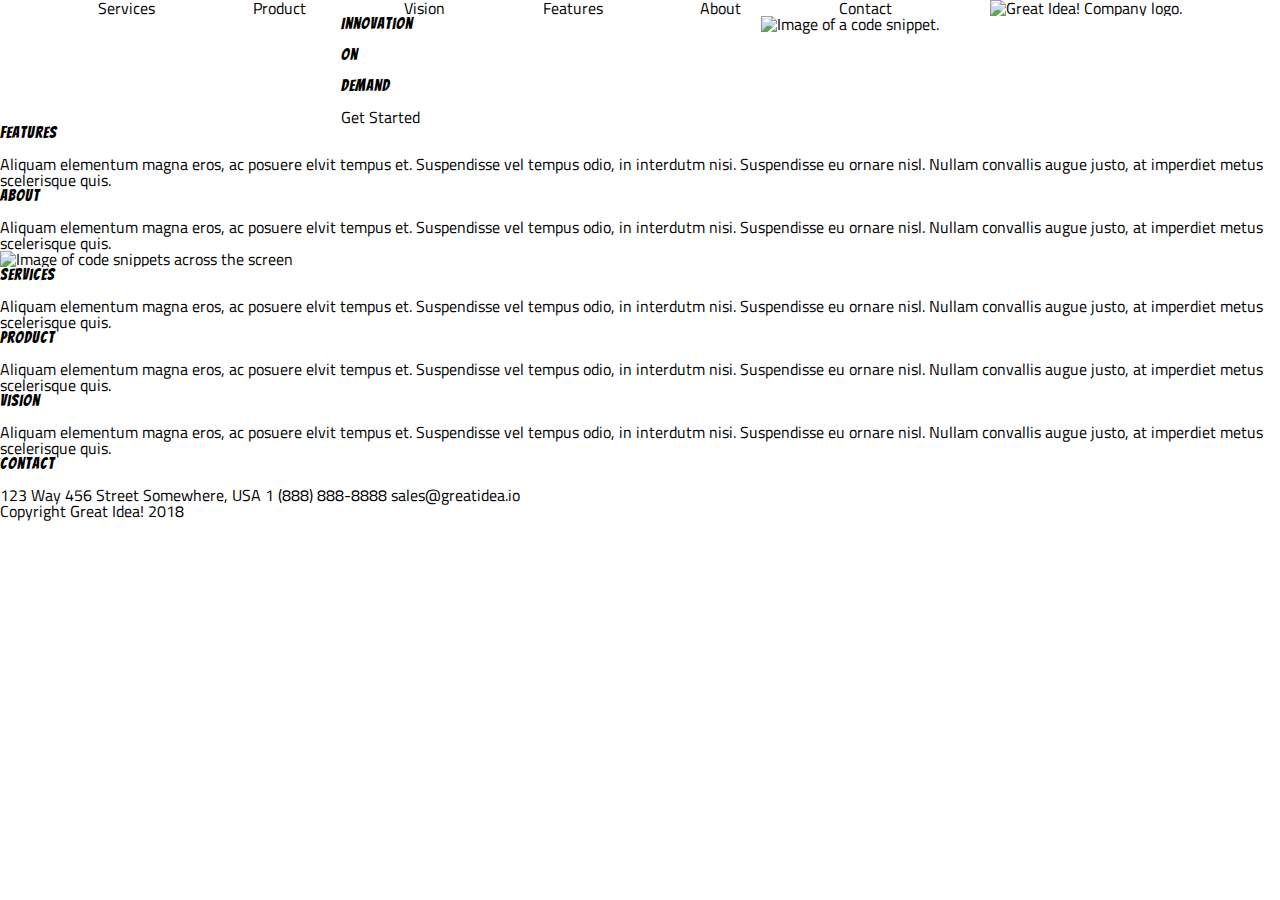
==== great-idea/index.html @ e942206f "started working on redesigning yesterdays home page" ====
<!doctype html>

<html lang="en">
<head>
  <meta charset="utf-8">

  <title>Great Idea!</title>

  <link href="https://fonts.googleapis.com/css?family=Bangers|Titillium+Web" rel="stylesheet">
  <link rel="stylesheet" href="css/index.css">

  <!--[if lt IE 9]>
    <script src="https://cdnjs.cloudflare.com/ajax/libs/html5shiv/3.7.3/html5shiv.js"></script>
  <![endif]-->
</head>

  <body>

    <!doctype html>

<html lang="en">
<head>
<meta charset="utf-8">

<title>Great Idea!</title>

<link href="https://fonts.googleapis.com/css?family=Bangers|Titillium+Web" rel="stylesheet">
<link rel="stylesheet" href="css/index.css">

<!--[if lt IE 9]>
  <script src="https://cdnjs.cloudflare.com/ajax/libs/html5shiv/3.7.3/html5shiv.js"></script>
<![endif]-->
</head>

<body>
    <section class="navBar">
     <div>
         <p>Services</p>
         <p>Product</p>
         <p>Vision</p>
         <p>Features</p>
         <p>About</p>
         <p>Contact</p>
        

      <img class="logo" src="img/logo.png" alt="Great Idea! Company logo.">
    </div>
    </section>

    <header>
      <div>
      <h1>Innovation</h1> 
      <h1> On</h1> 
      <h1>Demand</h1>

      <h6>Get Started</h6>
        </div>
      <img src="img/header-img.png" alt="Image of a code snippet.">
    </header>

    <section class="topSection">
      <div>
      <h3> Features</h3>
      <p>Aliquam elementum magna eros, ac posuere elvit tempus et. Suspendisse vel tempus odio, in interdutm nisi. Suspendisse eu ornare nisl. Nullam convallis augue justo, at imperdiet metus scelerisque quis.</p>
    </div>
    <div>
      <h3>About</h3>
      <p>Aliquam elementum magna eros, ac posuere elvit tempus et. Suspendisse vel tempus odio, in interdutm nisi. Suspendisse eu ornare nisl. Nullam convallis augue justo, at imperdiet metus scelerisque quis.</p>
    </div>
    </section>
    <section class="imageSection">
      <img class="middle-img" src="img/mid-page-accent.jpg" alt="Image of code snippets across the screen">
    </section>
    <section class="bottomSection">
      <div><h3>Services</h3>
      <p>Aliquam elementum magna eros, ac posuere elvit tempus et. Suspendisse vel tempus odio, in interdutm nisi. Suspendisse eu ornare nisl. Nullam convallis augue justo, at imperdiet metus scelerisque quis.</p>
    </div>
<div>
      <h3>Product</h3>
      <p>Aliquam elementum magna eros, ac posuere elvit tempus et. Suspendisse vel tempus odio, in interdutm nisi. Suspendisse eu ornare nisl. Nullam convallis augue justo, at imperdiet metus scelerisque quis.</p>
    </div>
    <div>
      <h3>Vision</h3>
      <p>Aliquam elementum magna eros, ac posuere elvit tempus et. Suspendisse vel tempus odio, in interdutm nisi. Suspendisse eu ornare nisl. Nullam convallis augue justo, at imperdiet metus scelerisque quis.</p>
    </div>
    </section>
    <section class="contact">
        <h3>Contact</h3>
         <p>123 Way 456 Street
            Somewhere, USA
            1 (888) 888-8888
            sales@greatidea.io</p>
    </section>
    <footer>
          Copyright Great Idea! 2018
    </footer>
  </body>
</html>
      
    
  </body>
</html>
---- great-idea/css/index.css ----
/* http://meyerweb.com/eric/tools/css/reset/ 
   v2.0 | 20110126
   License: none (public domain)
*/

html, body, div, span, applet, object, iframe,
h1, h2, h3, h4, h5, h6, p, blockquote, pre,
a, abbr, acronym, address, big, cite, code,
del, dfn, em, img, ins, kbd, q, s, samp,
small, strike, strong, sub, sup, tt, var,
b, u, i, center,
dl, dt, dd, ol, ul, li,
fieldset, form, label, legend,
table, caption, tbody, tfoot, thead, tr, th, td,
article, aside, canvas, details, embed, 
figure, figcaption, footer, header, hgroup, 
menu, nav, output, ruby, section, summary,
time, mark, audio, video {
	margin: 0;
	padding: 0;
	border: 0;
	font-size: 100%;
	font: inherit;
	vertical-align: baseline;
}
/* HTML5 display-role reset for older browsers */
article, aside, details, figcaption, figure, 
footer, header, hgroup, menu, nav, section {
	display: block;
}
body {
	line-height: 1;
}
ol, ul {
	list-style: none;
}
blockquote, q {
	quotes: none;
}
blockquote:before, blockquote:after,
q:before, q:after {
	content: '';
	content: none;
}
table {
	border-collapse: collapse;
	border-spacing: 0;
}

/* Set every element's box-sizing to border-box */
* {
    box-sizing: border-box;
}

html, body {
    height: 100%;
    font-family: 'Titillium Web', sans-serif;
}

h1, h2, h3, h4, h5 {
    font-family: 'Bangers', cursive;
    letter-spacing: 1px;
    margin-bottom: 15px;
}

/* Copy and paste your work from yesterday here and start to refactor into flexbox */
.navBar div{
	display:flex;
	justify-content:space-evenly;
	
}
header{
	display:flex;
	justify-content:space-evenly;
	align-content:center;
---- great-idea/css/index.css ----
/* http://meyerweb.com/eric/tools/css/reset/ 
   v2.0 | 20110126
   License: none (public domain)
*/

html, body, div, span, applet, object, iframe,
h1, h2, h3, h4, h5, h6, p, blockquote, pre,
a, abbr, acronym, address, big, cite, code,
del, dfn, em, img, ins, kbd, q, s, samp,
small, strike, strong, sub, sup, tt, var,
b, u, i, center,
dl, dt, dd, ol, ul, li,
fieldset, form, label, legend,
table, caption, tbody, tfoot, thead, tr, th, td,
article, aside, canvas, details, embed, 
figure, figcaption, footer, header, hgroup, 
menu, nav, output, ruby, section, summary,
time, mark, audio, video {
	margin: 0;
	padding: 0;
	border: 0;
	font-size: 100%;
	font: inherit;
	vertical-align: baseline;
}
/* HTML5 display-role reset for older browsers */
article, aside, details, figcaption, figure, 
footer, header, hgroup, menu, nav, section {
	display: block;
}
body {
	line-height: 1;
}
ol, ul {
	list-style: none;
}
blockquote, q {
	quotes: none;
}
blockquote:before, blockquote:after,
q:before, q:after {
	content: '';
	content: none;
}
table {
	border-collapse: collapse;
	border-spacing: 0;
}

/* Set every element's box-sizing to border-box */
* {
    box-sizing: border-box;
}

html, body {
    height: 100%;
    font-family: 'Titillium Web', sans-serif;
}

h1, h2, h3, h4, h5 {
    font-family: 'Bangers', cursive;
    letter-spacing: 1px;
    margin-bottom: 15px;
}

/* Copy and paste your work from yesterday here and start to refactor into flexbox */
.navBar div{
	display:flex;
	justify-content:space-evenly;
	
}
header{
	display:flex;
	justify-content:space-evenly;
	align-content:center;
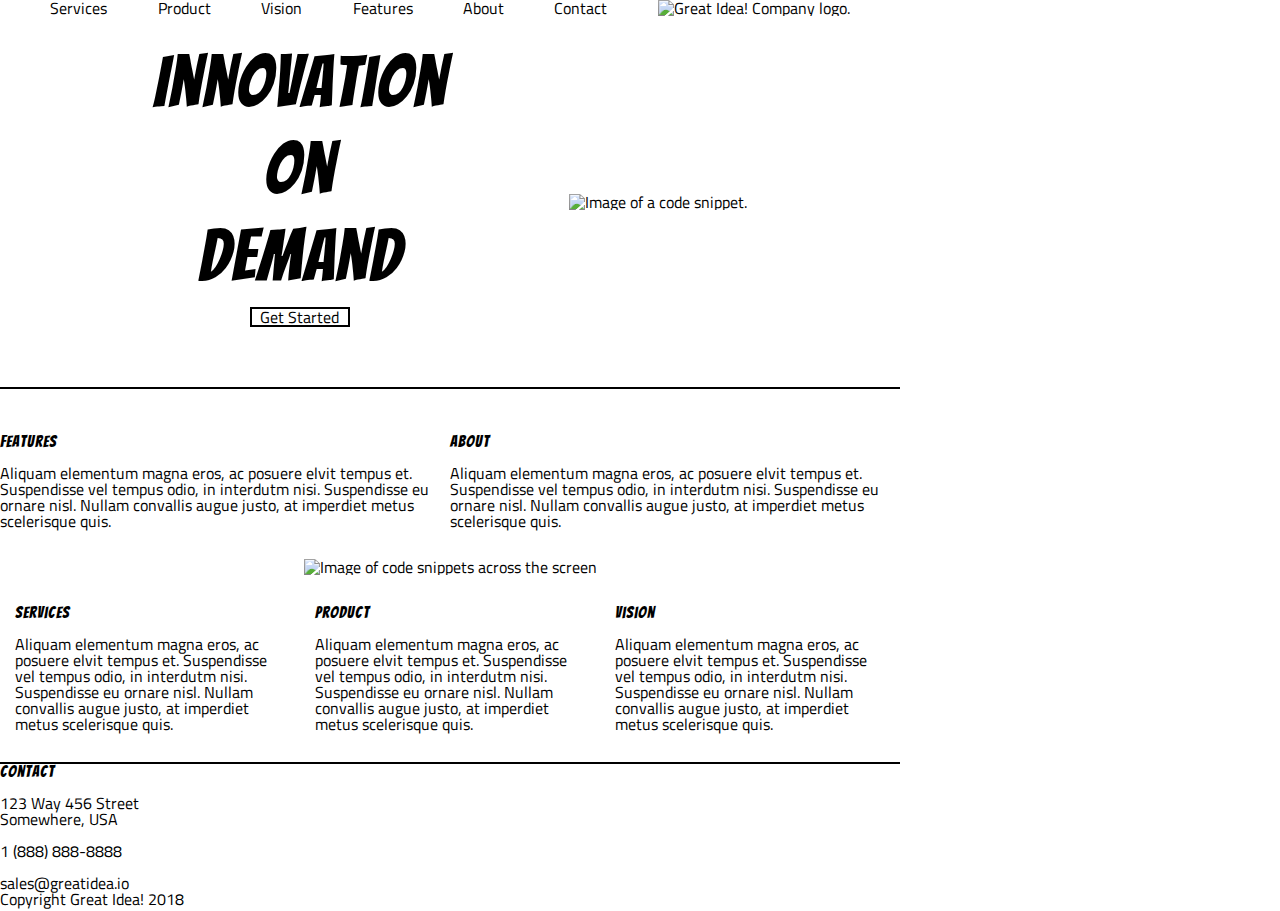
==== commit ac4a64c7: "finishing up the home page" ====
--- a/great-idea/index.html
+++ b/great-idea/index.html
@@ -86,9 +86,9 @@
     </section>
     <section class="contact">
         <h3>Contact</h3>
-         <p>123 Way 456 Street
-            Somewhere, USA
-            1 (888) 888-8888
+         <p>123 Way 456 Street<br>
+            Somewhere, USA<br><br>
+            1 (888) 888-8888<br><br>
             sales@greatidea.io</p>
     </section>
     <footer>
--- a/great-idea/css/index.css
+++ b/great-idea/css/index.css
@@ -64,6 +64,10 @@
 }
 
 /* Copy and paste your work from yesterday here and start to refactor into flexbox */
+body{
+	width:900px;
+}
+
 .navBar div{
 	display:flex;
 	justify-content:space-evenly;
@@ -72,4 +76,60 @@
 header{
 	display:flex;
 	justify-content:space-evenly;
-	align-content:center;
+	align-items:center;
+	padding:30px;
+}
+
+header div h1{
+	text-align: center;
+	font-size:72px;
+}
+
+header div h6{
+	border: 2px solid black;
+	width: 100px;
+	text-align:center;
+}
+header div{
+	display:flex;
+	flex-direction:column;
+	justify-content:center;
+	align-items:center;
+	padding-bottom:30px;
+	
+}
+.topSection{
+	display:flex;
+	justify-content: center;
+	
+}
+.topSection div{
+	width:450px;
+	border-top:2px solid black;
+	padding-top:45px;
+}
+
+.imageSection{
+	display:flex;
+	justify-content:center;
+	padding:30px
+}
+
+.bottomSection{
+	display:flex;
+	justify-content:center;
+}
+
+.bottomSection div{
+	width:300px;
+	padding-bottom:30px;
+	padding-left:15px;
+	padding-right:15px;
+	border-bottom:2px solid black;
+
+}
+
+.contact{
+	display:flex;
+	flex-direction:column;
+
--- a/great-idea/css/index.css
+++ b/great-idea/css/index.css
@@ -64,6 +64,10 @@
 }
 
 /* Copy and paste your work from yesterday here and start to refactor into flexbox */
+body{
+	width:900px;
+}
+
 .navBar div{
 	display:flex;
 	justify-content:space-evenly;
@@ -72,4 +76,60 @@
 header{
 	display:flex;
 	justify-content:space-evenly;
-	align-content:center;
+	align-items:center;
+	padding:30px;
+}
+
+header div h1{
+	text-align: center;
+	font-size:72px;
+}
+
+header div h6{
+	border: 2px solid black;
+	width: 100px;
+	text-align:center;
+}
+header div{
+	display:flex;
+	flex-direction:column;
+	justify-content:center;
+	align-items:center;
+	padding-bottom:30px;
+	
+}
+.topSection{
+	display:flex;
+	justify-content: center;
+	
+}
+.topSection div{
+	width:450px;
+	border-top:2px solid black;
+	padding-top:45px;
+}
+
+.imageSection{
+	display:flex;
+	justify-content:center;
+	padding:30px
+}
+
+.bottomSection{
+	display:flex;
+	justify-content:center;
+}
+
+.bottomSection div{
+	width:300px;
+	padding-bottom:30px;
+	padding-left:15px;
+	padding-right:15px;
+	border-bottom:2px solid black;
+
+}
+
+.contact{
+	display:flex;
+	flex-direction:column;
+
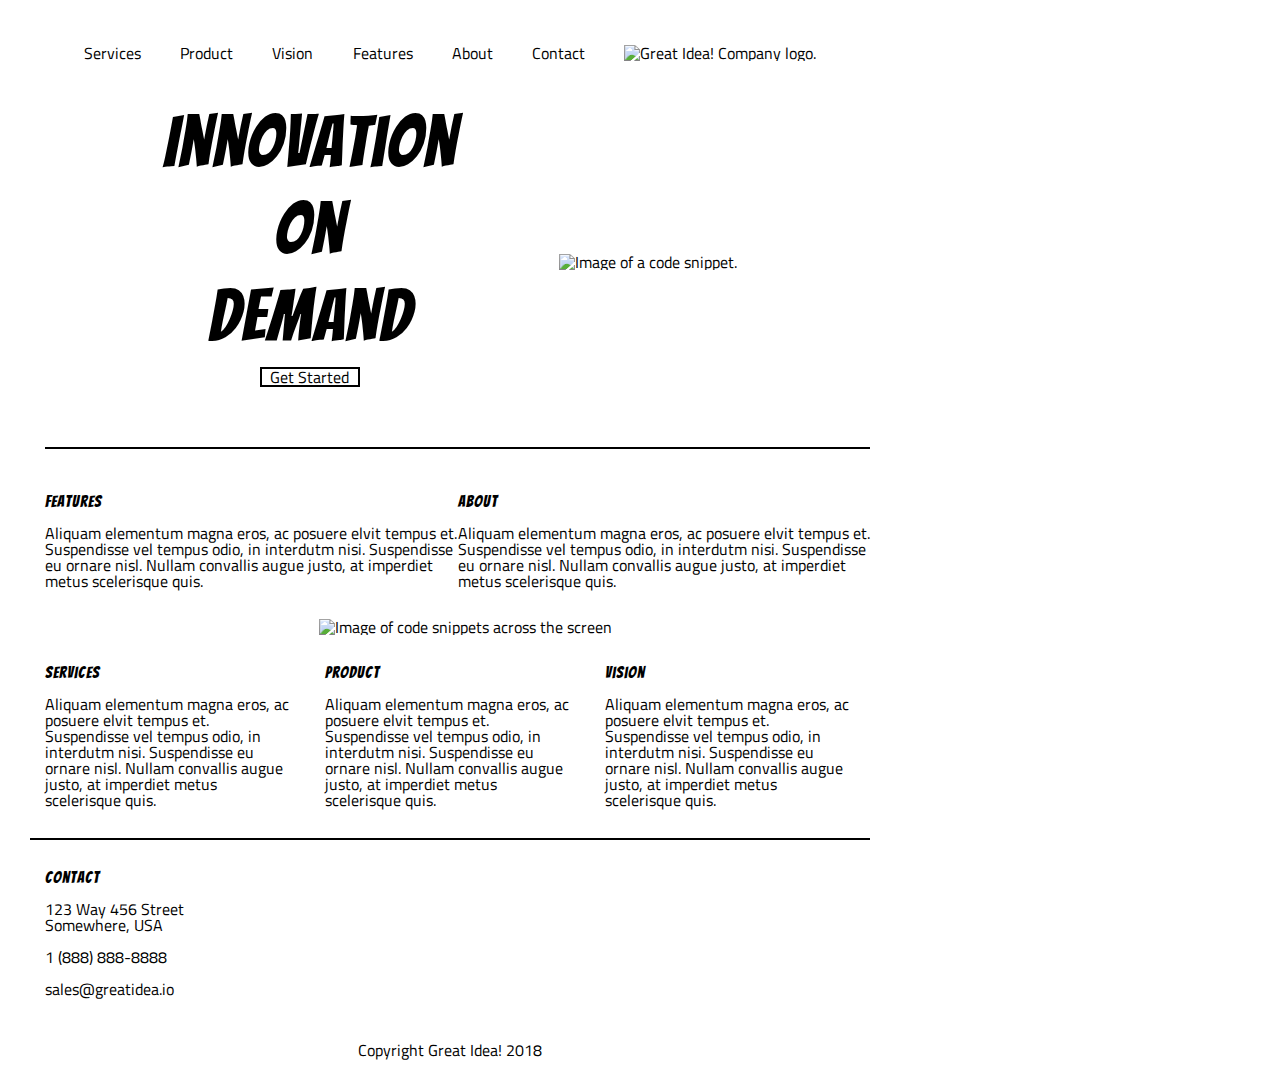
==== commit f0d054b1: "finished the services page" ====
--- a/great-idea/index.html
+++ b/great-idea/index.html
@@ -35,7 +35,7 @@
 <body>
     <section class="navBar">
      <div>
-         <p>Services</p>
+          <a href="services.html">Services</a>
          <p>Product</p>
          <p>Vision</p>
          <p>Features</p>
@@ -43,7 +43,7 @@
          <p>Contact</p>
         
 
-      <img class="logo" src="img/logo.png" alt="Great Idea! Company logo.">
+         <a href="index.html"><img class="logo" src="img/logo.png" alt="Great Idea! Company logo." ></a>
     </div>
     </section>
 
--- a/great-idea/css/index.css
+++ b/great-idea/css/index.css
@@ -66,11 +66,14 @@
 /* Copy and paste your work from yesterday here and start to refactor into flexbox */
 body{
 	width:900px;
+	padding:30px;
 }
 
 .navBar div{
 	display:flex;
 	justify-content:space-evenly;
+	align-content:center;
+	padding:15px;
 	
 }
 header{
@@ -101,6 +104,7 @@
 .topSection{
 	display:flex;
 	justify-content: center;
+	padding-left:15px;
 	
 }
 .topSection div{
@@ -112,7 +116,8 @@
 .imageSection{
 	display:flex;
 	justify-content:center;
-	padding:30px
+	padding:30px;
+	width:870px;
 }
 
 .bottomSection{
@@ -132,4 +137,72 @@
 .contact{
 	display:flex;
 	flex-direction:column;
-
+	padding-left:15px;
+	padding-bottom:30px;
+	padding-top:30px;
+}
+
+footer{
+	text-align:center;
+	padding:15px;
+}
+/* END OF HOME PAGE CSS */
+
+.servicesDiv{
+	padding-left:45px;
+	padding-top:30px;
+	padding-bottom:30px;
+	border-bottom:2px solid black;
+}
+
+.services-header-img{
+	width:800px;
+	padding-left:45px;
+}
+
+.design, .uxui, .digMarketing, .webDev, .iosDev, .androDev{
+	display:flex;
+	flex-direction:column;
+	width:375px;
+	padding:30px;
+	background-color:lightgray;
+	border: 2px solid black;
+	margin:15px;
+
+}
+
+button{
+	width:125px;
+}
+.indSections{
+	display:flex;
+	flex-wrap:wrap;
+	justify-content:space-around;
+	align-items:space-around;
+	margin:10px;
+}
+
+.someFacts{
+	display:flex;
+	height:244px;
+	border-top: 2px solid black;
+	padding-top:20px;
+}
+
+.someFactsDiv{
+	padding-left:45px;
+	font-size:14px;
+	margin-right:10px;
+}
+
+ul{
+	padding-left:15px;
+}
+
+.servies-info-img{
+	width:375px;
+	
+}
+a{
+	text-decoration:none;
+	color:black;--- a/great-idea/css/index.css
+++ b/great-idea/css/index.css
@@ -66,11 +66,14 @@
 /* Copy and paste your work from yesterday here and start to refactor into flexbox */
 body{
 	width:900px;
+	padding:30px;
 }
 
 .navBar div{
 	display:flex;
 	justify-content:space-evenly;
+	align-content:center;
+	padding:15px;
 	
 }
 header{
@@ -101,6 +104,7 @@
 .topSection{
 	display:flex;
 	justify-content: center;
+	padding-left:15px;
 	
 }
 .topSection div{
@@ -112,7 +116,8 @@
 .imageSection{
 	display:flex;
 	justify-content:center;
-	padding:30px
+	padding:30px;
+	width:870px;
 }
 
 .bottomSection{
@@ -132,4 +137,72 @@
 .contact{
 	display:flex;
 	flex-direction:column;
-
+	padding-left:15px;
+	padding-bottom:30px;
+	padding-top:30px;
+}
+
+footer{
+	text-align:center;
+	padding:15px;
+}
+/* END OF HOME PAGE CSS */
+
+.servicesDiv{
+	padding-left:45px;
+	padding-top:30px;
+	padding-bottom:30px;
+	border-bottom:2px solid black;
+}
+
+.services-header-img{
+	width:800px;
+	padding-left:45px;
+}
+
+.design, .uxui, .digMarketing, .webDev, .iosDev, .androDev{
+	display:flex;
+	flex-direction:column;
+	width:375px;
+	padding:30px;
+	background-color:lightgray;
+	border: 2px solid black;
+	margin:15px;
+
+}
+
+button{
+	width:125px;
+}
+.indSections{
+	display:flex;
+	flex-wrap:wrap;
+	justify-content:space-around;
+	align-items:space-around;
+	margin:10px;
+}
+
+.someFacts{
+	display:flex;
+	height:244px;
+	border-top: 2px solid black;
+	padding-top:20px;
+}
+
+.someFactsDiv{
+	padding-left:45px;
+	font-size:14px;
+	margin-right:10px;
+}
+
+ul{
+	padding-left:15px;
+}
+
+.servies-info-img{
+	width:375px;
+	
+}
+a{
+	text-decoration:none;
+	color:black;